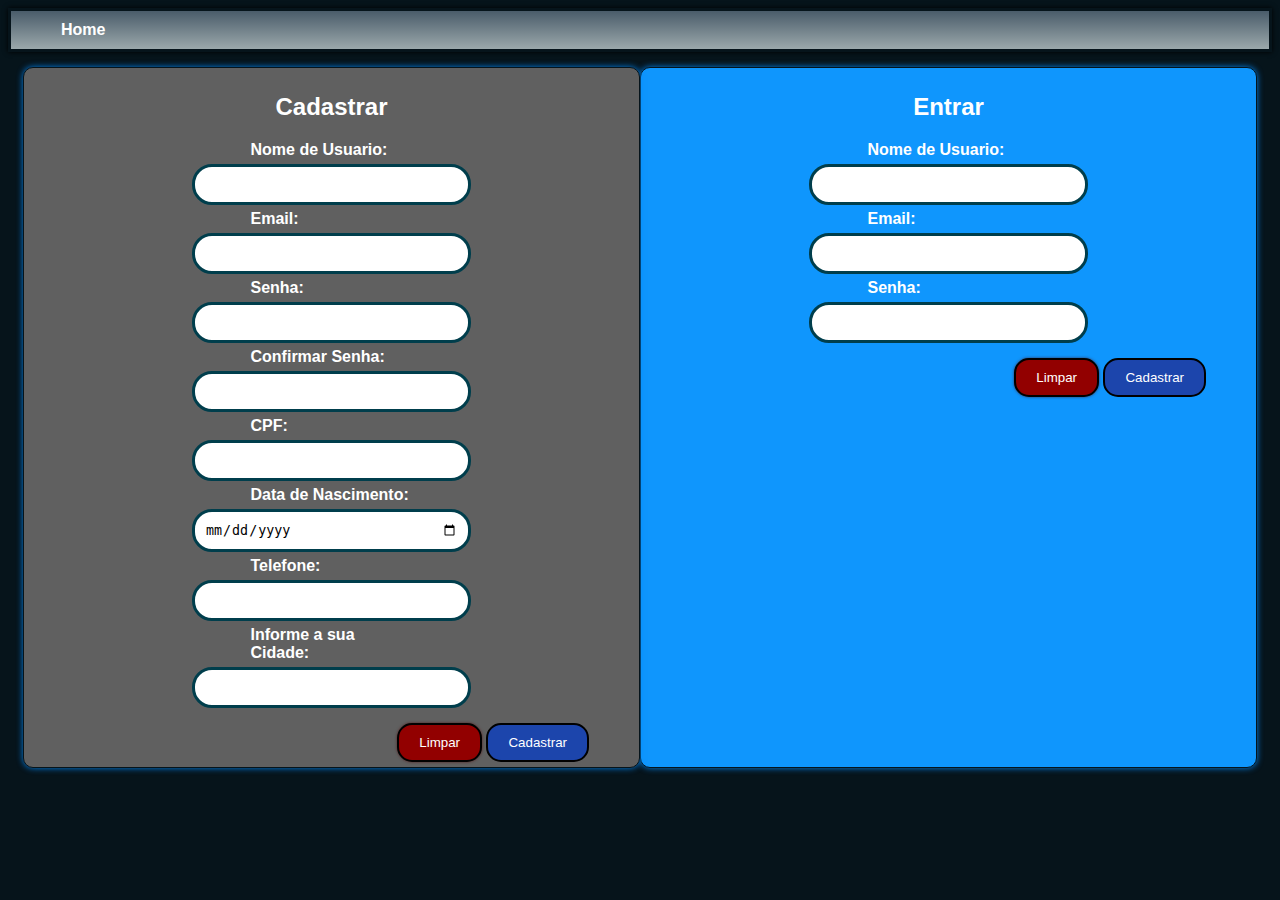
==== HTML/cadastrar.html @ 3a54e045 "Firt Commit" ====
<!DOCTYPE html>
<html lang="pt-br">
<head>
    <meta charset="UTF-8">
    <meta name="viewport" content="width=device-width, initial-scale=1.0">
    <link rel="stylesheet" href="../CSS/style.css">
    <link rel="stylesheet" href="..//CSS/cadastroStyle.css">
    <title>Casdastrar</title>
</head>
<body>
    
        <header >
            <ul>
                <a href="../HTML/index.html"><li id="li">Home</li></a>
            </ul>
        </header>
    <div class="box">    
        <aside class="areas">
            <h2>Entrar</h2>
            <form action="Entrar">
                <label for="Nome">Nome de Usuario: </label>
                <input type="text" name="Nome" id="name">
            
                <label for="Email">Email: </label>
                <input type="email" name="Email" id="email">
            
                <label for="Senha">Senha: </label>
                <input type="password" name="Senha" id="Senha">
                
                <div class="botoes">
                    <button type="reset" class="b1">Limpar</button>
                    <button type="submit" class="b2">Cadastrar</button>
                </div>
            </form>
        </aside>
        <main class="areas">
            <h2>Cadastrar</h2>
            <form action="Cadastrar">
                <label for="Nome">Nome de Usuario: </label>
                <input type="text" name="Nome" id="nameC">
                
                <label for="Email">Email: </label>
                <input type="email" name="Email" id="email">
                
                <label for="Senha">Senha: </label>
                <input type="password" name="Senha" id="Senha">
                <label for="ConfirmarSenha">Confirmar Senha: </label>
                <input type="password" id="ConfirmarPass" name="ConfirmarSenha">
                
                <label for="CPF">CPF: </label>
                <input type="text" name="CPF" id="CPF">
    
                <label for="Data">Data de Nascimento: </label>
                <input type="date" name="Data" id="data">

                <label for="phone">Telefone: </label>
                <input type="tel" name="Telefone" id="phone">

                <label for="cidades">Informe a sua Cidade: </label>
                <input list="Cidades" name="Cidades">
                <datalist id="Cidades">
                    <option value="Sao Paulo"></option>
                    <option value="Curitiba"></option>
                    <option value="Campo Largo"></option>
                    <option value="Rio de Janeiro"></option>
                </datalist>

                <div class="botoes">
                    <button type="reset" class="b1">Limpar</button>
                    <button type="submit" class="b2">Cadastrar</button>
                </div>
            </form>
        </main>
    </div>
</body>
</html>
---- CSS/style.css ----
body{
    background-color: #06141b;
    font-family: Arial, Helvetica, sans-serif;
}
---- CSS/cadastroStyle.css ----
ul{
    margin: 0px;
    font-weight: bolder;
    background-image: linear-gradient(to bottom, #4A5C6A, #9BA8AB);
}
li{
    color: white;
    padding: 10px 10px;
    display: inline-block;
}
#li:hover{
    background-image:linear-gradient(to top, #9BA8AB, #4A5C6A);
    box-shadow: inset 1px 1px 3px rgba(0, 0, 0, 0.5);
    text-shadow:  0px 0px 3px rgba(255, 255, 255, 0.5);
    padding: 15px 11px;
    color: #11222e
}
h2{
    text-align: center;
    color: white;
}
.box{
    margin: 5px 5px;
    display: grid;
    padding: 10px;
    background-color: #06141b;
    grid-template-columns: 1fr 1fr;
    grid-template-areas: 
    'header header'
    'main sidebar';
    
}
header{
    box-shadow: 0px 0px 5px rgba(0, 0, 0, 1);
    grid-area: header;
    padding: 3px;

}
main{
    text-align: center;
    padding: 0px;
    grid-area: main;
    background-color: #606060;
    border-radius: 10px;
}
aside{
    text-align: center;
    padding: 0px;
    grid-area: sidebar;
    background-color: #0f96fd;
    border-radius: 10px;
}
label, input{
    display: inline-block;
    margin: 0px 40px;
    margin-bottom:  5px;
}
label{
    text-align: left;
    width: calc(40% - 80px);
    font-weight: bold;
}
input{
    width: calc(60% - 110px);
    padding: 10px;
    border: 3px solid rgb(0, 62, 76);
    border-radius: 20px;
}
.areas{
    color: white;
    padding: 5px 5px;
    border: 1px solid #06141b;
    border-radius: 10px;
    box-shadow: 0px 0px 6px rgba(0, 140, 255, 0.9);
}

.botoes{
    text-align: right;
    margin-top: 10px;
    margin-right: 45px;
}
.botoes button{
    padding: 10px 20px;
    color: #fff;
    border: 2px solid rgb(0, 0, 0);
    border-radius: 15px;
}
.b1{
    background-color: rgb(146, 0, 0);
    box-shadow: 0px 0px 3px rgba(79, 0, 0, 0.674);
}
.b1:hover{
    padding: 10px 20px;
    background-color: red;
    box-shadow: inset 0px 0px 3px rgba(52, 0, 0, 0.944);
}
.b2{
    background-color: rgb(28, 69, 172);
    
}
.b2:hover{
    padding: 10px 20px;
    background-color: rgb(0, 205, 0);
    box-shadow: inset 0px 0px 3px rgba(1, 34, 6, 0.944);
}
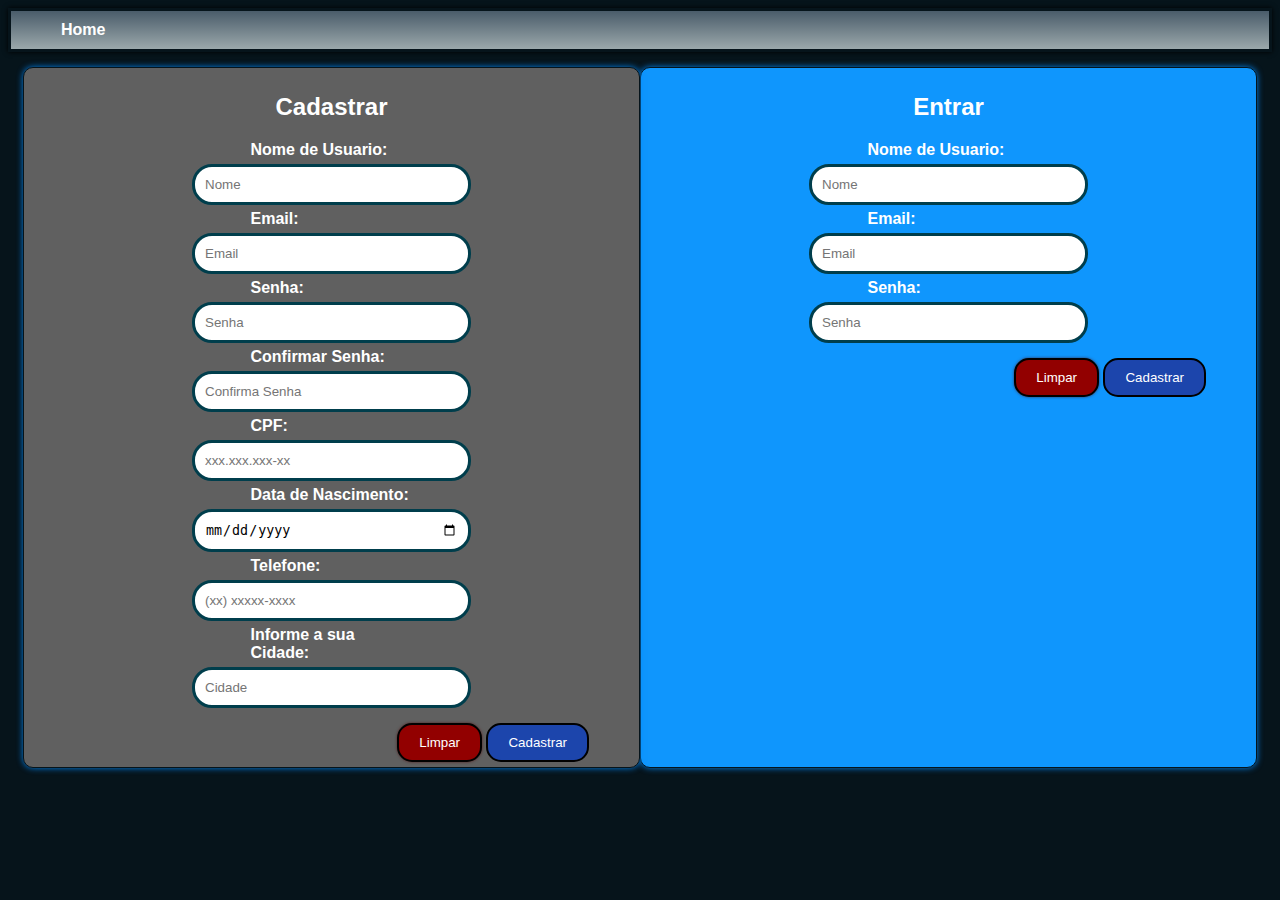
==== commit 60cd27d2: "Table update, Placeholders, registros style." ====
--- a/HTML/cadastrar.html
+++ b/HTML/cadastrar.html
@@ -19,13 +19,13 @@
             <h2>Entrar</h2>
             <form action="Entrar">
                 <label for="Nome">Nome de Usuario: </label>
-                <input type="text" name="Nome" id="name">
+                <input type="text" name="Nome" id="name" placeholder="Nome">
             
                 <label for="Email">Email: </label>
-                <input type="email" name="Email" id="email">
+                <input type="email" name="Email" id="email" placeholder="Email">
             
                 <label for="Senha">Senha: </label>
-                <input type="password" name="Senha" id="Senha">
+                <input type="password" name="Senha" id="Senha" placeholder="Senha">
                 
                 <div class="botoes">
                     <button type="reset" class="b1">Limpar</button>
@@ -37,27 +37,27 @@
             <h2>Cadastrar</h2>
             <form action="Cadastrar">
                 <label for="Nome">Nome de Usuario: </label>
-                <input type="text" name="Nome" id="nameC">
+                <input type="text" name="Nome" id="nameC" placeholder="Nome">
                 
                 <label for="Email">Email: </label>
-                <input type="email" name="Email" id="email">
+                <input type="email" name="Email" id="email" placeholder="Email">
                 
                 <label for="Senha">Senha: </label>
-                <input type="password" name="Senha" id="Senha">
+                <input type="password" name="Senha" id="Senha" placeholder="Senha">
                 <label for="ConfirmarSenha">Confirmar Senha: </label>
-                <input type="password" id="ConfirmarPass" name="ConfirmarSenha">
+                <input type="password" id="ConfirmarPass" name="ConfirmarSenha" placeholder="Confirma Senha">
                 
                 <label for="CPF">CPF: </label>
-                <input type="text" name="CPF" id="CPF">
+                <input type="text" name="CPF" id="CPF" placeholder="xxx.xxx.xxx-xx">
     
                 <label for="Data">Data de Nascimento: </label>
                 <input type="date" name="Data" id="data">
 
                 <label for="phone">Telefone: </label>
-                <input type="tel" name="Telefone" id="phone">
+                <input type="tel" name="Telefone" id="phone" placeholder="(xx) xxxxx-xxxx">
 
                 <label for="cidades">Informe a sua Cidade: </label>
-                <input list="Cidades" name="Cidades">
+                <input list="Cidades" name="Cidades" placeholder="Cidade">
                 <datalist id="Cidades">
                     <option value="Sao Paulo"></option>
                     <option value="Curitiba"></option>
--- a/CSS/style.css
+++ b/CSS/style.css
@@ -2,3 +2,5 @@
     background-color: #06141b;
     font-family: Arial, Helvetica, sans-serif;
 }
+
+
